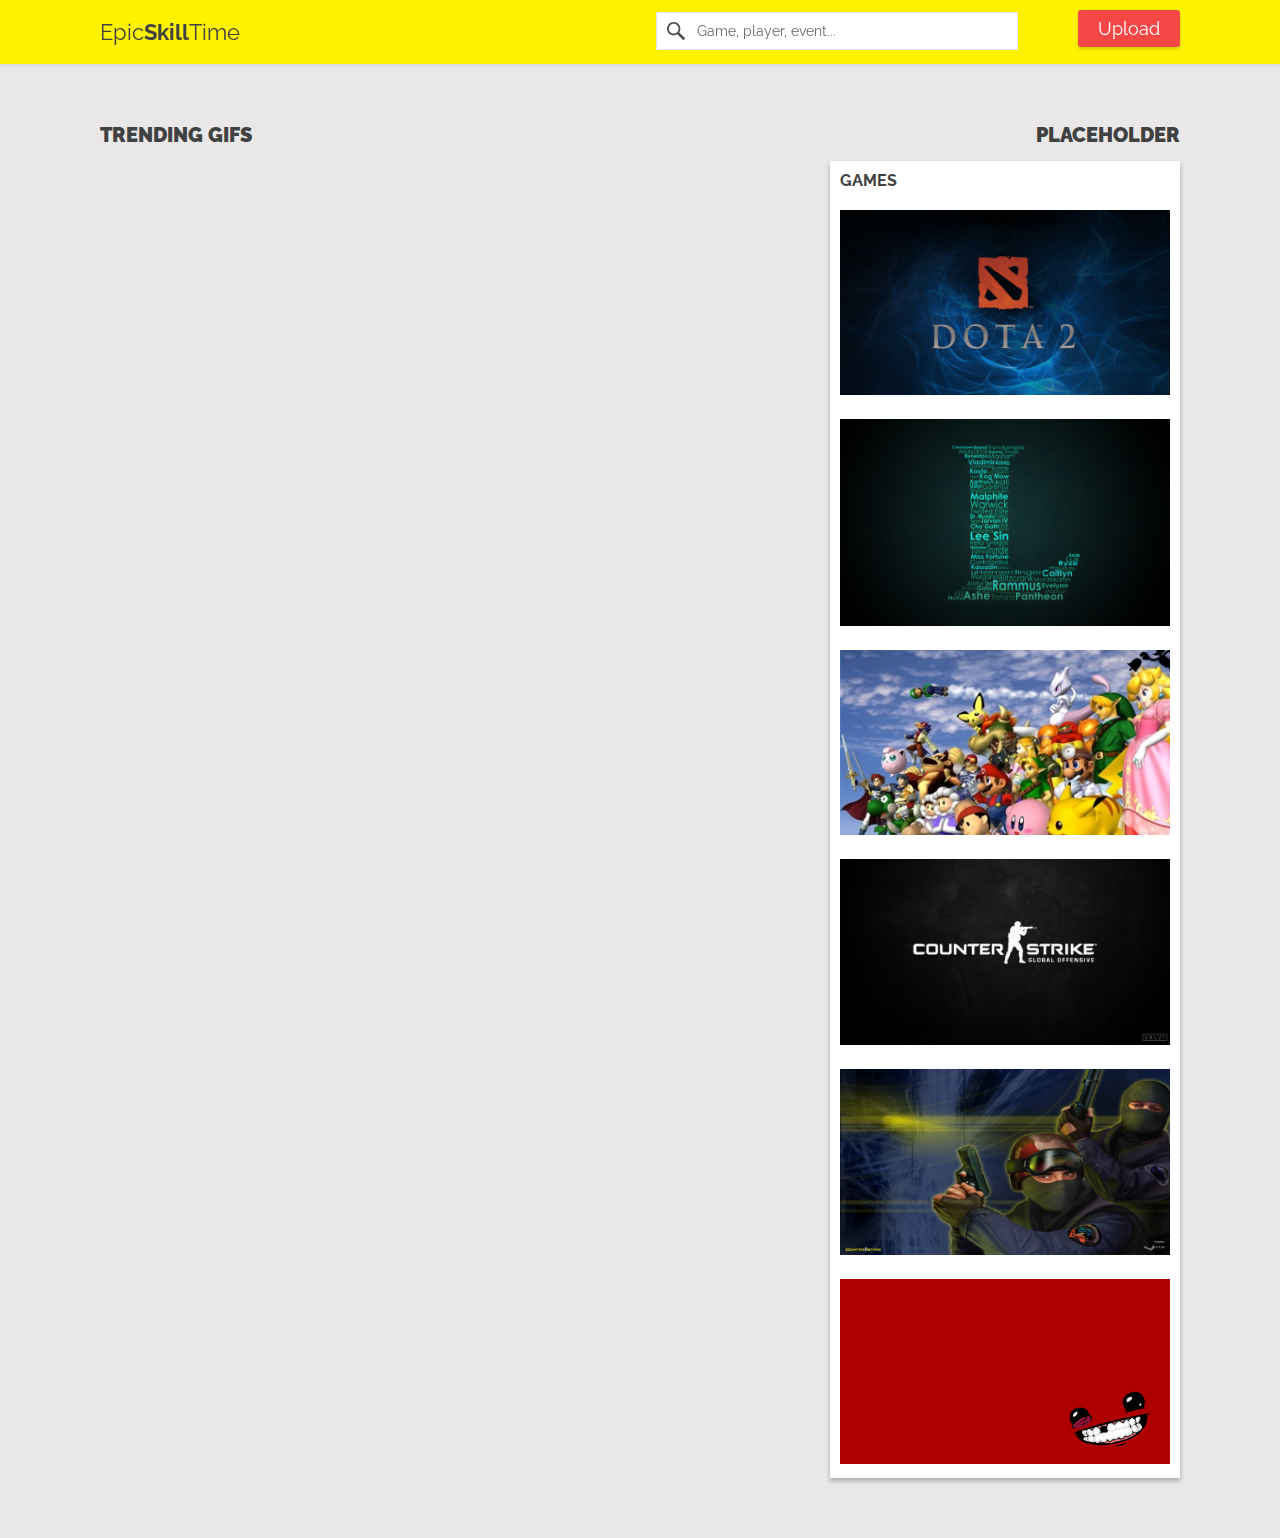
==== index.html @ 3a2a461b "Use jpg (lighter) instead of png" ====
<!DOCTYPE html>
<meta charset="utf-8">

  <head>
    <title>EpicSkillTime</title>
    <link rel="stylesheet" type="text/css" href="./styles.css" />
    <script type="text/javascript" src="./scripts.js"></script>
    <script type="text/javascript" src="//rawgithub.com/algolia/algoliasearch-client-js/master/dist/algoliasearch.min.js"></script>
    <script type="text/javascript">
      var client = new AlgoliaSearch("07Y0OHK1NE", "e57db732fc8682a52448e177b5f0a248")
      var index = client.initIndex('tags')
    </script>
  </head>
  <body>

<!-- dataLayer -->
  <script>
    var dataLayer = dataLayer || [];
    dataLayer.push({
      "pageName":"/index"
    });
  </script>
<!-- end dataLayer -->

<!-- Google Tag Manager -->
  <noscript><iframe src="//www.googletagmanager.com/ns.html?id=GTM-TPNLN5"
  height="0" width="0" style="display:none;visibility:hidden"></iframe></noscript>
  <script>(function(w,d,s,l,i){w[l]=w[l]||[];w[l].push({'gtm.start':
  new Date().getTime(),event:'gtm.js'});var f=d.getElementsByTagName(s)[0],
  j=d.createElement(s),dl=l!='dataLayer'?'&l='+l:'';j.async=true;j.src=
  '//www.googletagmanager.com/gtm.js?id='+i+dl;f.parentNode.insertBefore(j,f);
  })(window,document,'script','dataLayer','GTM-TPNLN5');</script>
<!-- End Google Tag Manager -->

    <div id="header">
      <div class="container">
        <a href="./"><div id="logo">Epic<strong>Skill</strong>Time</div></a>
        <div id="search">
          <input type="text" class="searchbox" placeholder="Game, player, event..."></input>
          <div id="autocomplete"></div>
        </div>
        <div id="upload">
          <a href="./add.html"><button>Upload</button></a>
        </div>
      </div>
    </div>

    <div id="main">
      <div class="container">
        <div id="left-column">
          <h1>Trending gifs</h1>

          <!--
          <div class="gif-list card">
            <div class="gif-list-title">Super Beam Triple Kill</div>
            <div class="gif-list-game">League of Lesbians</div>

            <div class="gif-list-gif">
              <video id="gfyVid1" class="gfyVid" width="720" height="406" autoplay loop muted>
                <source id="webmsource" src="//zippy.gfycat.com/JauntyMeagerEeve.webm" type="video/webm" />
              </video>
            </div>

            <div class="gif-list-tags"><span class="gif-list-tag">LoL</span><span class="gif-list-tag">Triple kill</span><span class="gif-list-tag">Fnatic</span></div>

            <div class="gif-list-links"><a href="javascript:alert()" class="gif-list-link">Share</a></div>
          </div>
          -->

        </div>
        <div id="right-column">
          <h1 style="text-align: right">Placeholder</h1>

          <div class="card">
            <div class="card-title">GAMES</div>
            <ul>
              <li><a href="./search.html?Dota2"><img title="Dota 2" class="thumbnail" src="./dota2.jpg" /></a></li>
              <li><a href="./search.html?LoL"><img title="League of Legends" class="thumbnail" src="./lol.jpg" /></a></li>
              <li><a href="./search.html?SSBM"><img title="Super Smash Bros: Melee" class="thumbnail" src="./ssbm.jpg" /></a></li>
              <li><a href="./search.html?CSGO"><img title="Counter Strike: Global Offensive" class="thumbnail" src="./csgo.jpg" /></a></li>
              <li><a href="./search.html?CS16"><img title="Counter Strike 1.6" class="thumbnail" src="./cs16.jpg" /></a></li>
              <li><a href="./search.html?supermeatboy"><img title="SuperMeatBoy" class="thumbnail" src="./supermeatboy.jpg" /></a></li>
            </ul>
          </div>

        </div>
      </div>
    </div>

    <script type="text/javascript">
      _EST_.listen()

      _EST_.queryGifs({
        order: 'latest',
        number: 10,
        callback: function (data) {
          var gifs = _EST_.tagListToGifList(data)

          for (var i in gifs) {
            var gif = gifs[i]

            document.getElementById("left-column").appendChild(_EST_.templates.list(gif))
          }

          _EST_.infiniteScroll()
        }
      })
    </script>
  </body>
</html>
---- styles.css ----
@import url(http://fonts.googleapis.com/css?family=Raleway:400,300,700);

html, body {
  margin: 0;
  height: 100%;
  color: #404241;
  font-family: Raleway, Open Sans, sans-serif;
}

ul, ol {
  list-style: none;
  margin: 0;
  padding: 0;
}

a, a:active, a:visited {
  color: #404241;
  text-decoration: none;
}

a:hover {
  text-decoration: underline;
}

h1 {
  text-transform: uppercase;
  font-size: 20px;
  font-weight: 900;
}

input[type=submit], button {
  border-radius: .2rem;
  font-size: 18px;
  background: #f64747;
  color: white;
  font-weight: 400;
  padding: 8px 20px;
  border: none;
  cursor: pointer;
  width: auto;
  outline: 0;
  font-family: Raleway, Open Sans, sans-serif;
  box-shadow: 0 2px 3px 0 rgba(0,0,0,0.18);
}

fieldset {
  border: none;
}

fieldset label {
  display: block;
  margin-left: 10px;
}

fieldset input[type=text] {
  line-height: 20px;
  font-size: 16px;
  padding: 10px;
  width: 450px;
  border: 2px solid #AAA;
  border-radius: 2px;
  font-family: Raleway, Open Sans, sans-serif;
  color: #404241;
}

input[type=text]::-webkit-input-placeholder {
  color: #404241;
  opacity: 0.8;
}

input[type=text]:-moz-placeholder {
  color: #404241;
  opacity: 0.8;
}

input[type=text]::-moz-placeholder {
  color: #404241;
  opacity: 0.8;
}

input[type=text]:-ms-input-placeholder {
  color: #404241;
  opacity: 0.8;
}

.muted {
  color: #AAA;
}

.italic {
  font-style: italic;
}

.container {
  width: 1080px;
  margin: 0 auto;
}

#header {
  background-color: #fff200;
  padding: 10px 0px;
  overflow: visible;
  width: 100%;
  line-height: 44px;
  box-shadow: 0 0 5px 0 rgba(0,0,0,0.12);
  position: fixed;
  top: 0;
}

#logo {
  float: left;
  width: 25%;
  color: #404241;
  font-size: 22px;
}

#search {
  position: relative;
  float: left;
  width: 60%;
}

/* blue palette with #439fe0 */

.searchbox {
  height: 36px;
  margin-top: 2px;
  width: 300px;
  border: solid 1px #E4E4E4;
  outline: 0;
  padding: 0px 20px 0px 40px;
  font-size: 14px;
  font-family: Raleway, Open Sans, sans-serif;
  background-image: url('./search.svg');
  background-repeat: no-repeat;
  background-size: 18px;
  background-position: 10px;
  background-color: #FFF;
}

#search .searchbox {
  float: right;
}

#autocomplete {
  position: absolute;
  right: 0px;
  display: none;
  background-color: white;
  box-sizing: border-box;
  border-radius: 0 0 1px 1px;
  border: solid 1px #E4E4E4;
  font-size: 14px;
  font-family: 'Raleway', 'Open Sans', sans-serif;
  box-shadow: 0px 3px 5px 0px rgba(0,0,0,0.27);
  line-height: 32px;
}

.autocomplete-type {
  padding-left: 10px;
  font-weight: bold;
}

.autocomplete-tag {
  padding-left: 25px;
  cursor: pointer;
}

.autocomplete-tag:hover, .autocomplete-tag.active {
  background-color: #F0F0F0;
}

#upload {
  float: left;
  width: 15%;
}

#upload button {
  float: right;
}

#main {
  padding-top: 110px;
  padding-bottom: 20px;
  background-color: #e9e7e8;
  overflow: hidden;
  min-height: 100%;
  box-sizing: border-box;
}

#left-column {
  width: 620px;
  float: left;
}

#right-column {
  width: 350px;
  float: right;
}

.card {
  border-radius: 1px;
  background-color: white;
  box-shadow: 0 3px 5px 0px rgba(0,0,0,0.27);
  padding: 10px;
  margin-bottom: 40px;
}

.gif-list {
  width: 600px;
}

.gif-list-title {
  text-align: center;
  font-size: 20px;
}

.gif-list-game {
  text-align: center;
  font-size: 16px;
  font-weight: 300;
}

.gif-list-gif {
  cursor: pointer;
  margin: 10px 0px;
}

.gif-list-tags {
  margin: 5px 0px;
}

.gif-list-tag {
  display: inline-block;
  border-radius: 1px;
  padding: 5px 10px;
  color: #FFF;
  background-color: #AAA;
  cursor: pointer;
  margin-right:5px;
  margin-bottom: 5px;
  font-weight: 300;
  font-size: 13px;
}

.gif-list-tag:hover {
  background-color: #333;
}

.gif-list-links {
  text-align: right;
}

.gif-list-link {
  text-decoration: underline;
  font-weight: 300;
  font-size: 14px;
  cursor: pointer;
}

.gif-list-link:hover {
  text-decoration: none;
}

.card-title {
  font-weight: 700;
}

.card .metadata-contents {
  margin-left: 20px;
}

.card .metadata-tag {
  cursor: pointer;
  text-decoration: none;
}

.card .metadata-tag:hover {
  text-decoration: underline;
}

.thumbnail {
  margin-top: 20px;
  width: 330px;
}

#add-form {
  width: 500px;
  margin: 0 auto;
}
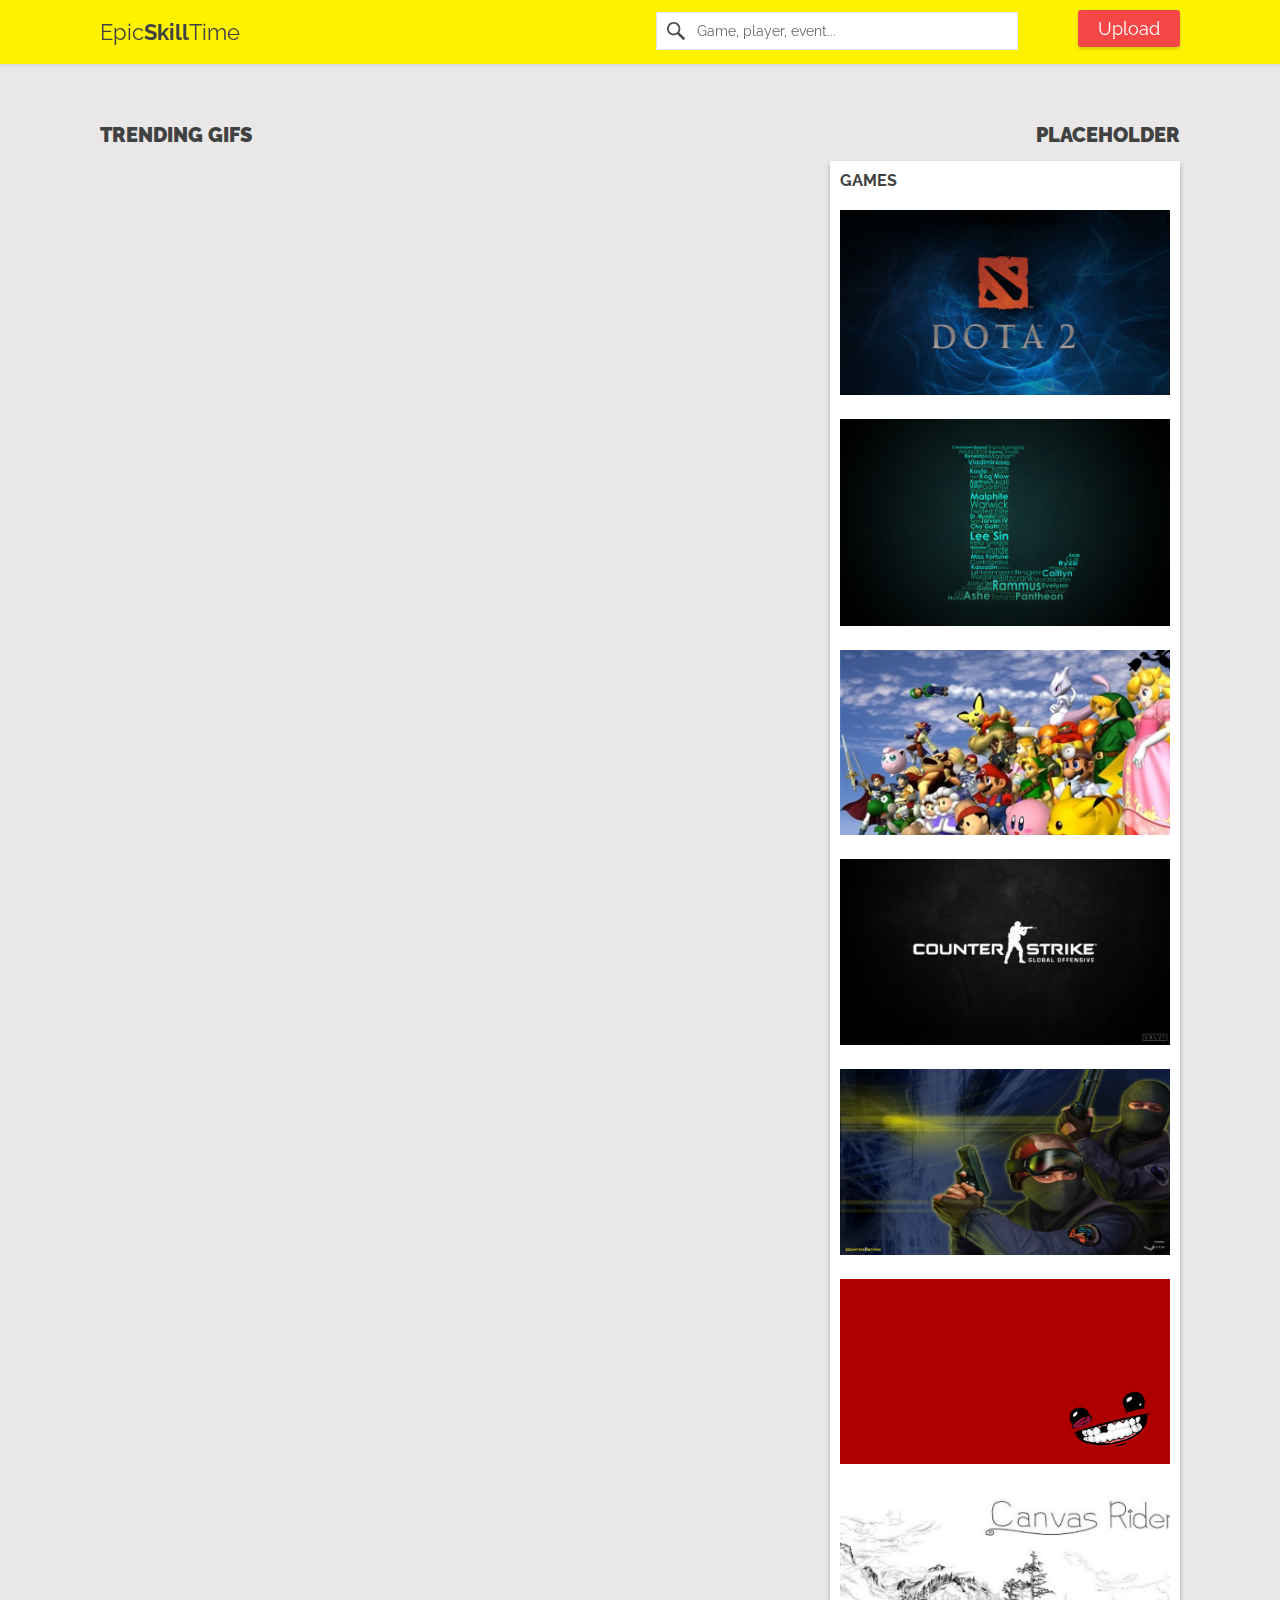
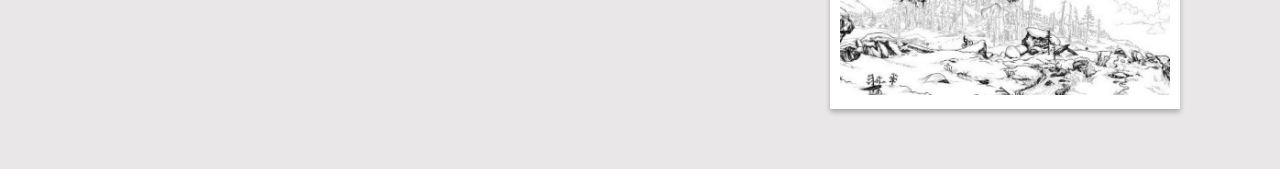
==== commit 78c4d7c8: "Add canvas rider thumbnail" ====
--- a/index.html
+++ b/index.html
@@ -80,6 +80,7 @@
               <li><a href="./search.html?CSGO"><img title="Counter Strike: Global Offensive" class="thumbnail" src="./csgo.jpg" /></a></li>
               <li><a href="./search.html?CS16"><img title="Counter Strike 1.6" class="thumbnail" src="./cs16.jpg" /></a></li>
               <li><a href="./search.html?supermeatboy"><img title="SuperMeatBoy" class="thumbnail" src="./supermeatboy.jpg" /></a></li>
+              <li><a href="./search.html?Canvas+Rider"><img title="Canvas Rider" class="thumbnail" src="./canvas_rider.jpg" /></a></li>
             </ul>
           </div>
 
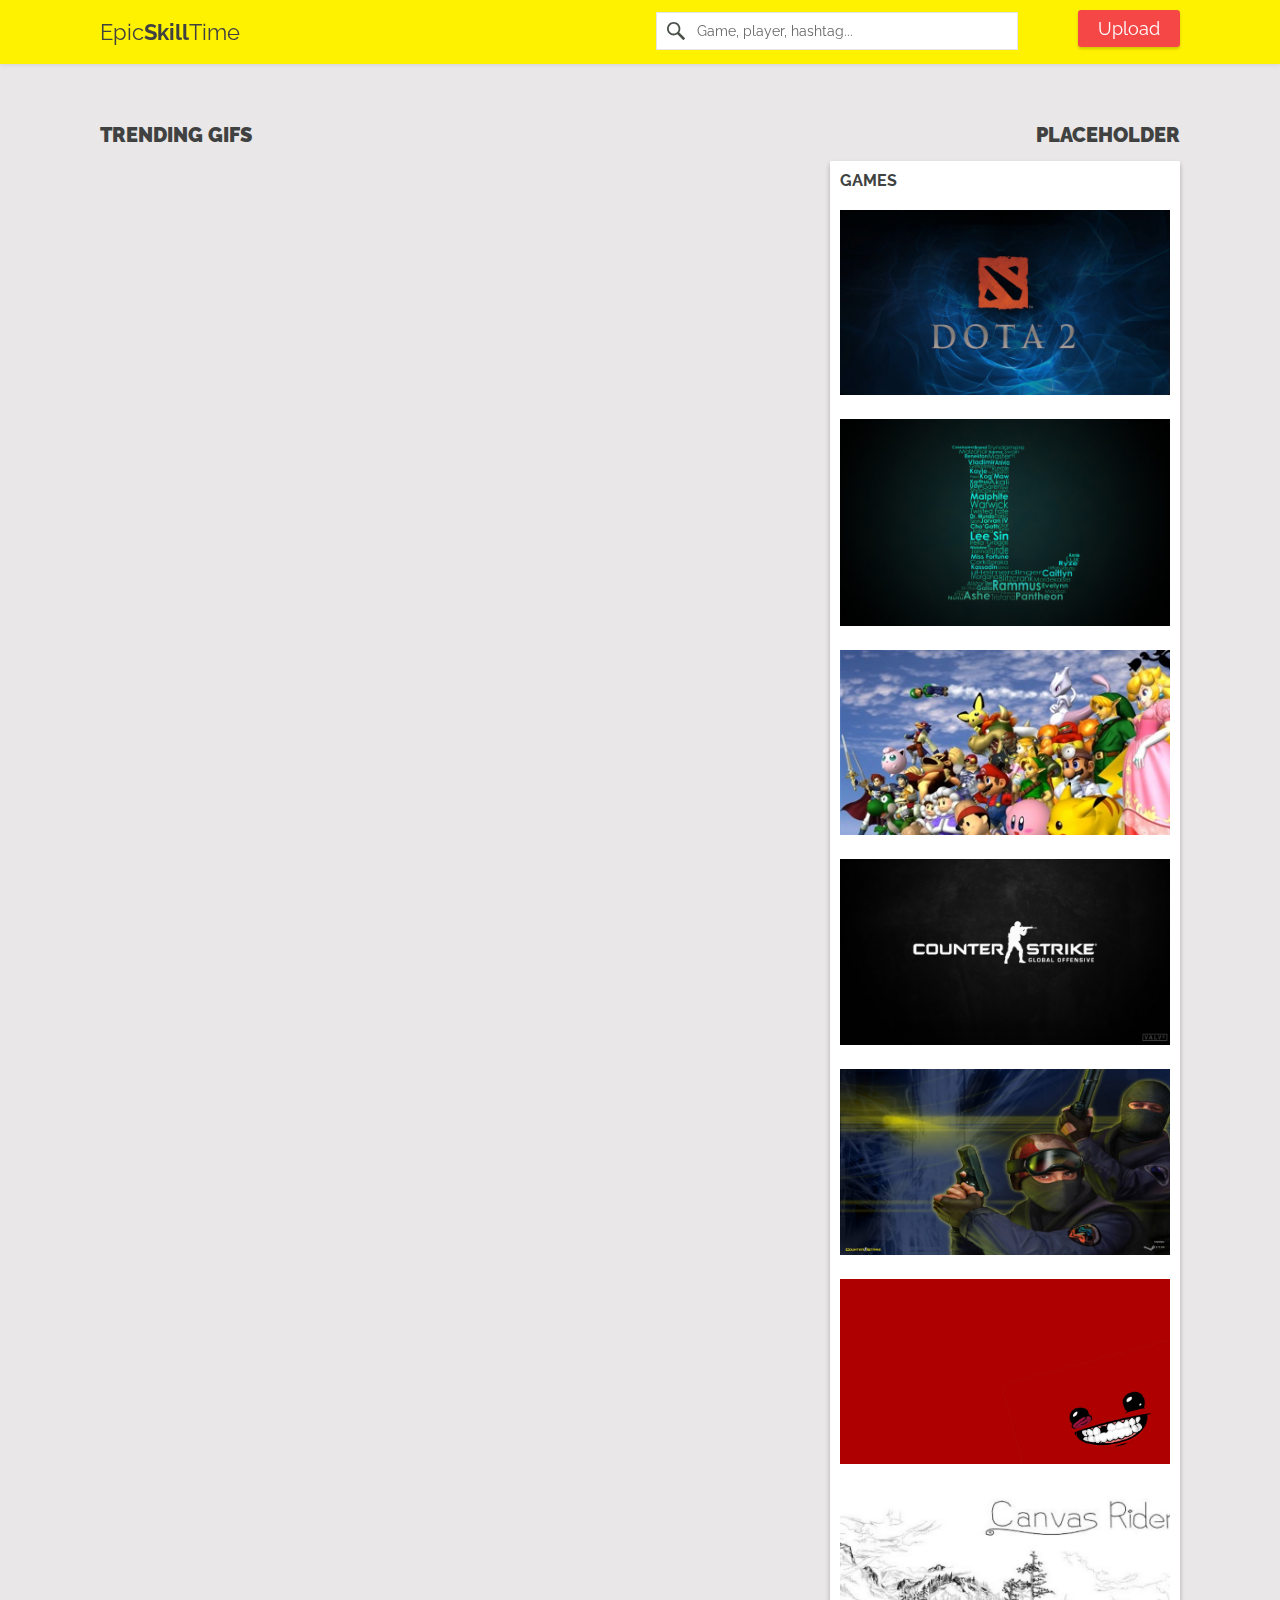
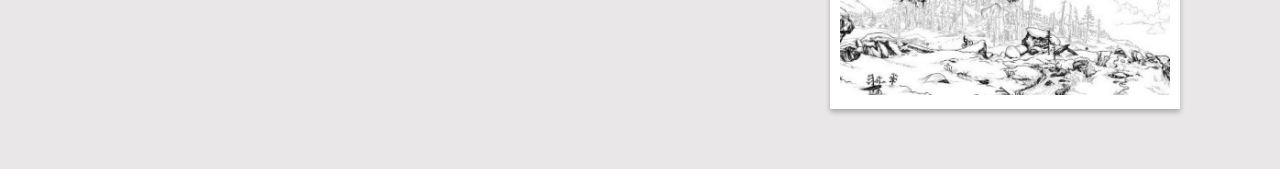
==== commit 22c1963e: "mention "hashtag" in search placeholder" ====
--- a/index.html
+++ b/index.html
@@ -36,7 +36,7 @@
       <div class="container">
         <a href="./"><div id="logo">Epic<strong>Skill</strong>Time</div></a>
         <div id="search">
-          <input type="text" class="searchbox" placeholder="Game, player, event..."></input>
+          <input type="text" class="searchbox" placeholder="Game, player, hashtag..."></input>
           <div id="autocomplete"></div>
         </div>
         <div id="upload">
@@ -79,7 +79,7 @@
               <li><a href="./search.html?SSBM"><img title="Super Smash Bros: Melee" class="thumbnail" src="./ssbm.jpg" /></a></li>
               <li><a href="./search.html?CSGO"><img title="Counter Strike: Global Offensive" class="thumbnail" src="./csgo.jpg" /></a></li>
               <li><a href="./search.html?CS16"><img title="Counter Strike 1.6" class="thumbnail" src="./cs16.jpg" /></a></li>
-              <li><a href="./search.html?supermeatboy"><img title="SuperMeatBoy" class="thumbnail" src="./supermeatboy.jpg" /></a></li>
+              <li><a href="./search.html?super+meat+boy"><img title="SuperMeatBoy" class="thumbnail" src="./supermeatboy.jpg" /></a></li>
               <li><a href="./search.html?Canvas+Rider"><img title="Canvas Rider" class="thumbnail" src="./canvas_rider.jpg" /></a></li>
             </ul>
           </div>
--- a/styles.css
+++ b/styles.css
@@ -13,7 +13,7 @@
   padding: 0;
 }
 
-a, a:active, a:visited {
+a, a:active {
   color: #404241;
   text-decoration: none;
 }
@@ -215,6 +215,10 @@
   font-size: 20px;
 }
 
+a.gif-list-title-hashtag {
+  color: #397DF9;
+}
+
 .gif-list-game {
   text-align: center;
   font-size: 16px;
@@ -249,16 +253,35 @@
 
 .gif-list-links {
   text-align: right;
+  margin-bottom: 4px;
 }
 
 .gif-list-link {
-  text-decoration: underline;
+  background: #404241;
+  color: white;
+  padding: 5px 10px 5px 10px;
+  border-radius: 2px;
   font-weight: 300;
   font-size: 14px;
   cursor: pointer;
 }
 
 .gif-list-link:hover {
+  text-decoration: none;
+}
+
+.gif-list-facebook {
+  background: #397DF9;
+  margin-right: 10px;
+  color: white;
+  padding: 5px 10px 5px 10px;
+  border-radius: 2px;
+  font-weight: 300;
+  font-size: 14px;
+  cursor: pointer;
+}
+
+.gif-list-facebook:hover {
   text-decoration: none;
 }
 
@@ -287,4 +310,16 @@
 #add-form {
   width: 500px;
   margin: 0 auto;
+}
+
+a.game-gate-link {
+  display: block;
+  text-decoration: none;
+  text-align: center;
+  background-color: #f64747;
+  border-radius: 2px;
+  padding: 10px;
+  color: white;
+  margin-top: -25px;
+  box-shadow: 0 3px 5px 0px rgba(0,0,0,0.27);
 }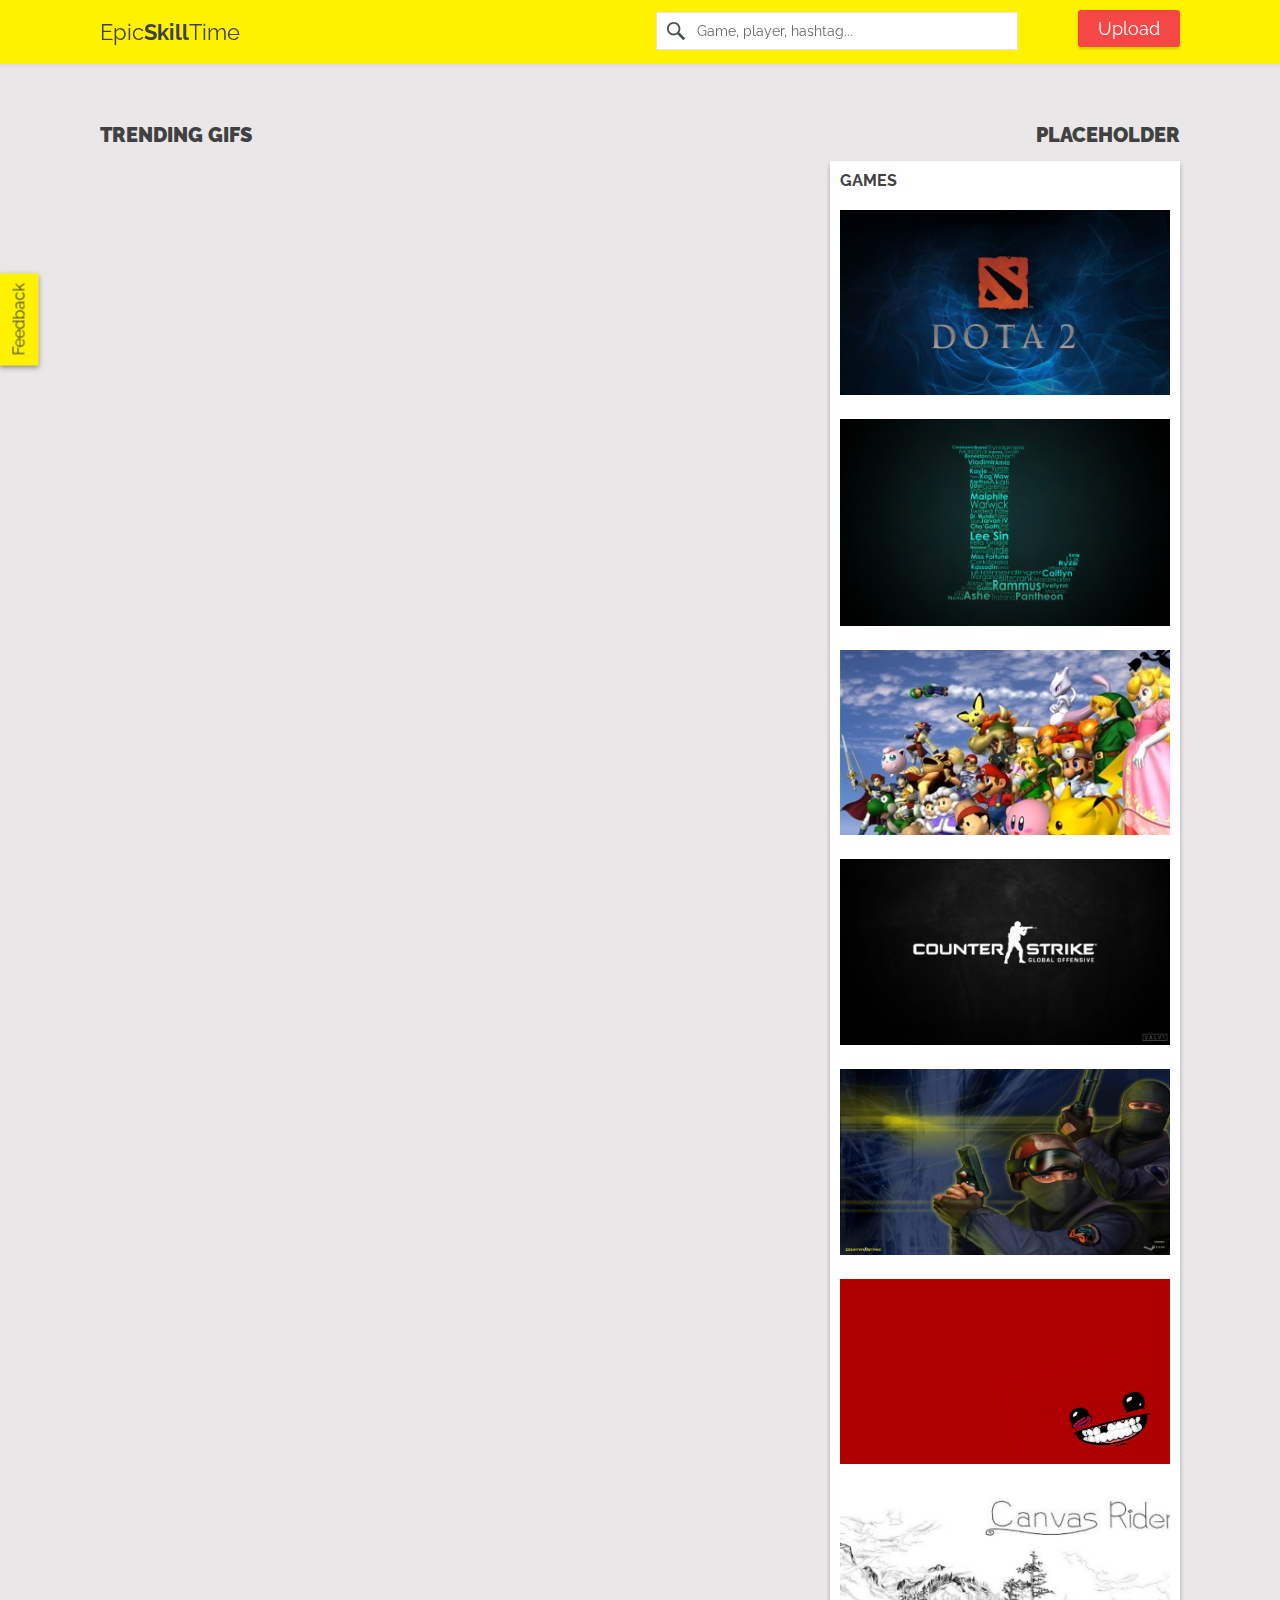
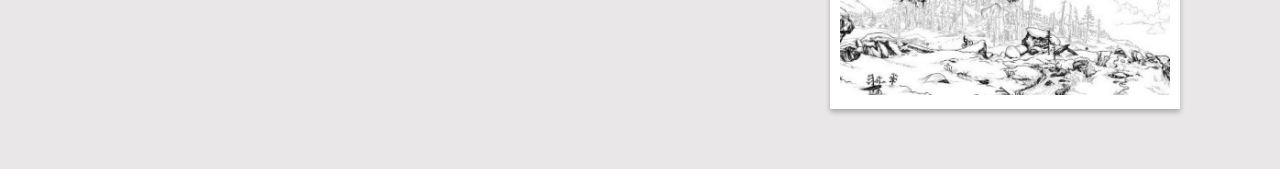
==== commit 002b0b0d: "Feedback button" ====
--- a/index.html
+++ b/index.html
@@ -5,7 +5,7 @@
     <title>EpicSkillTime</title>
     <link rel="stylesheet" type="text/css" href="./styles.css" />
     <script type="text/javascript" src="./scripts.js"></script>
-    <script type="text/javascript" src="//rawgithub.com/algolia/algoliasearch-client-js/master/dist/algoliasearch.min.js"></script>
+    <script type="text/javascript" src="./algolia.js"></script>
     <script type="text/javascript">
       var client = new AlgoliaSearch("07Y0OHK1NE", "e57db732fc8682a52448e177b5f0a248")
       var index = client.initIndex('tags')
@@ -106,6 +106,8 @@
           _EST_.infiniteScroll()
         }
       })
+
+      _EST_.templates.feedback()
     </script>
   </body>
 </html>
--- a/styles.css
+++ b/styles.css
@@ -57,7 +57,7 @@
   font-size: 16px;
   padding: 10px;
   width: 450px;
-  border: 2px solid #AAA;
+  border: 1px solid #AAA;
   border-radius: 2px;
   font-family: Raleway, Open Sans, sans-serif;
   color: #404241;
@@ -81,6 +81,24 @@
 input[type=text]:-ms-input-placeholder {
   color: #404241;
   opacity: 0.8;
+}
+
+fieldset select {
+  line-height: 20px;
+  font-size: 16px;
+  padding: 10px;
+  width: 100%;
+  border: 1px solid #AAA;
+  border-radius: 2px;
+  font-family: Raleway, Open Sans, sans-serif;
+  background: none;
+  -webkit-appearance: none;
+  -moz-appearance: none;
+  background: url('./down-arrow.png') no-repeat right center;
+}
+
+fieldset select.dimmed {
+ color: rgba(64,66,65,0.8);
 }
 
 .muted {
@@ -105,6 +123,7 @@
   box-shadow: 0 0 5px 0 rgba(0,0,0,0.12);
   position: fixed;
   top: 0;
+  z-index: 1;
 }
 
 #logo {
@@ -227,7 +246,33 @@
 
 .gif-list-gif {
   cursor: pointer;
-  margin: 10px 0px;
+  margin: 0px;
+}
+
+.gif-video-playbackrate {
+  font-size: 12px;
+  border-radius: 13px;
+  background-color: #397DF9;
+  color: white;
+  position: relative;
+  bottom: 0;
+  right: 0;
+  margin-right: 10px;
+  float: right;
+  top: 20px;
+  margin-bottom: -15px;
+  width: 15px;
+  height: 15px;
+  padding: 5px;
+  opacity: 0.6;
+}
+
+.gif-video-playbackrate.selected-playback {
+  opacity: 0.9;
+}
+
+.gif-video-playbackrate:hover {
+  opacity: 0.9;
 }
 
 .gif-list-tags {
@@ -253,7 +298,9 @@
 
 .gif-list-links {
   text-align: right;
+  margin-top: 8px;
   margin-bottom: 4px;
+  clear: both;
 }
 
 .gif-list-link {
@@ -316,10 +363,37 @@
   display: block;
   text-decoration: none;
   text-align: center;
-  background-color: #f64747;
+  background-color: #397DF9;
   border-radius: 2px;
   padding: 10px;
   color: white;
   margin-top: -25px;
   box-shadow: 0 3px 5px 0px rgba(0,0,0,0.27);
+}
+
+a.upload-gate-link {
+  display: block;
+  text-decoration: none;
+  text-align: center;
+  background-color: #f64747;
+  border-radius: 2px;
+  padding: 10px;
+  color: white;
+  margin-top: 10px;
+  box-shadow: 0 3px 5px 0px rgba(0,0,0,0.27);
+}
+
+a.feedback {
+  display: inline-block;
+  background-color: #fff200;
+  padding: 10px;
+  -webkit-transform: rotate(-90deg);
+  position: fixed;
+  top: 300px;
+  left: -27px;
+  box-shadow: -2px 0px 5px 0 rgba(0,0,0,0.4);
+}
+
+a.feedback:hover {
+  text-decoration: none;
 }